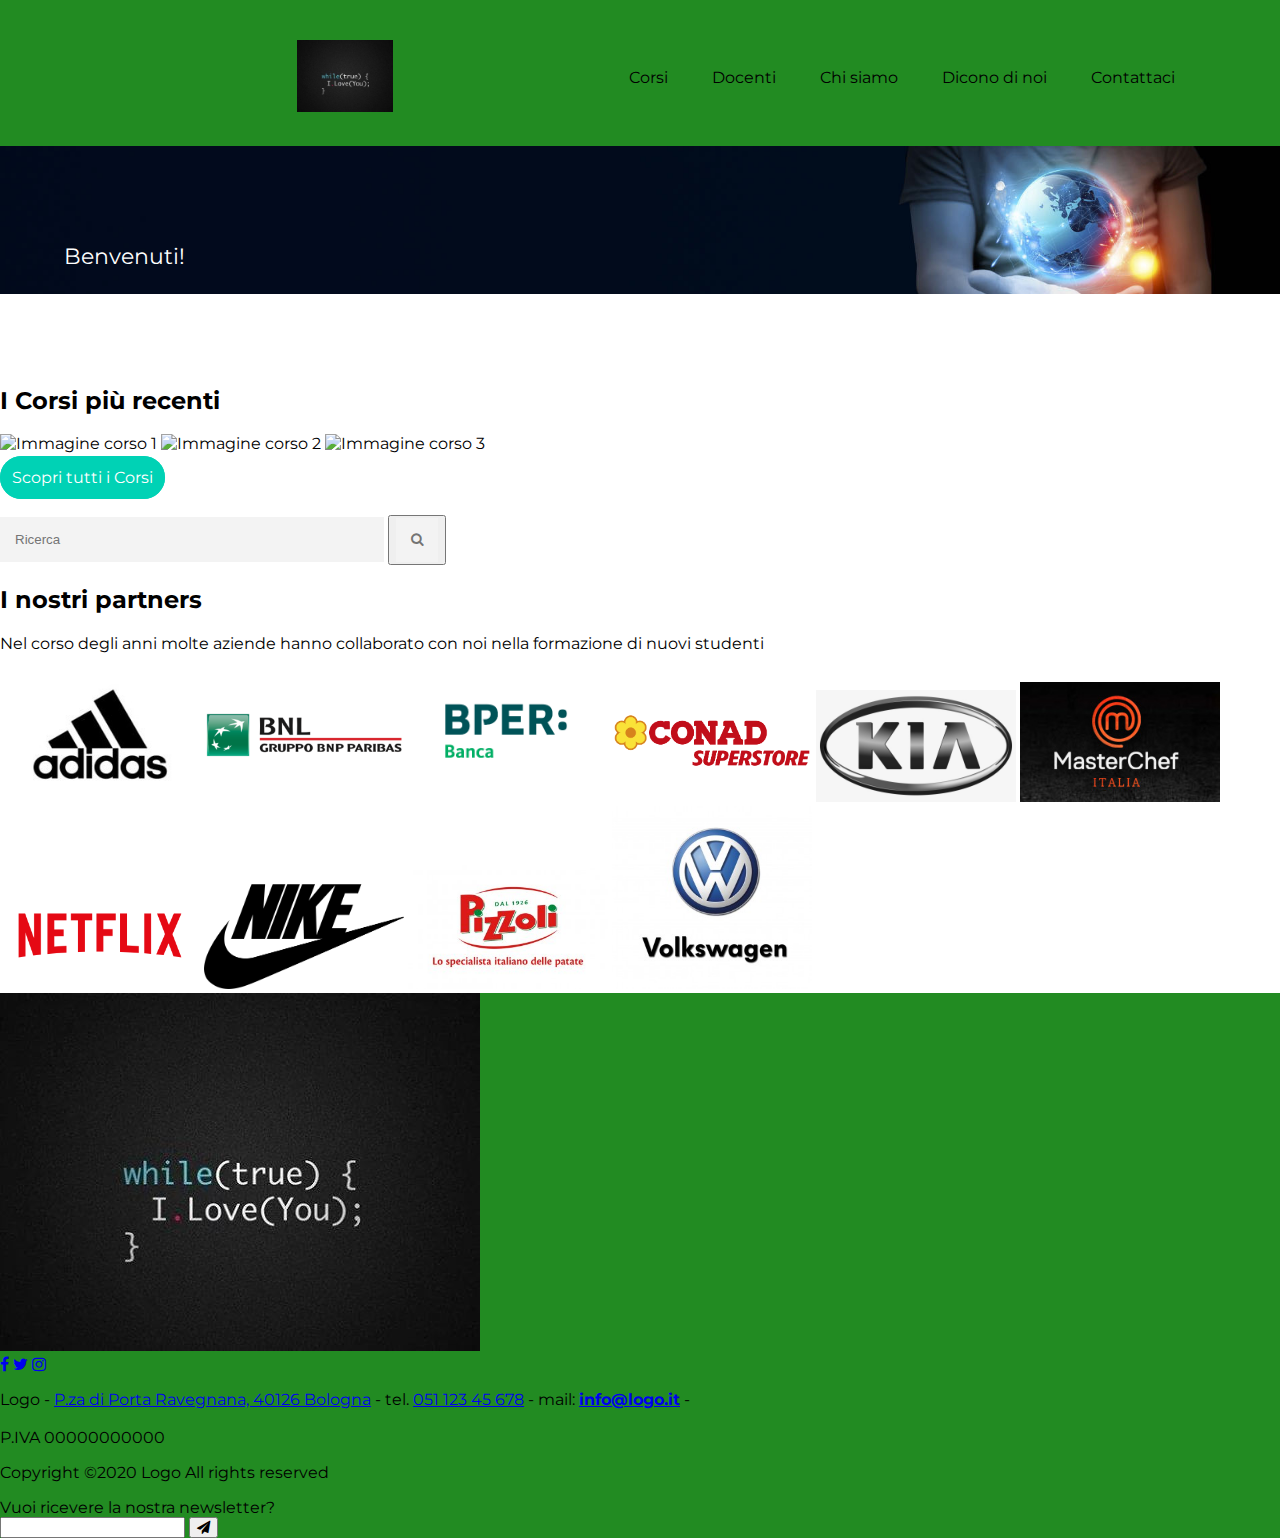
==== index.html @ 4f7651de "11/01" ====
<!DOCTYPE html>
<html lang="en">
    <head>
        <title>InformaticAMO</title>
        <meta charset="UTF-8">
        <meta name="keyword" content="News, Blog, Marketing, Tecnologia">
        <link rel="stylesheet" href="assets/css/main.css"/>
        <link rel="stylesheet" href="https://cdnjs.cloudflare.com/ajax/libs/font-awesome/4.7.0/css/font-awesome.min.css">
        <link href="https://fonts.googleapis.com/css2?family=Montserrat&display=swap" rel="stylesheet">
        <meta name="viewport" content="width=device-width, initial-scale=1.0">
    </head>
    <body>
        <!-- blocco menu -->
        <nav class="blocco_menu">             
            <ul class="menu_items">
                <li><a href="index.html"><img src="assets/img/logo.jpg" alt="Logo Sito"></a></li>
                <li><a href="corsi.html">Corsi</a></li>
                <li><a href="docenti.html">Docenti</a></li>
                <li><a href="chi_siamo.html">Chi siamo</a></li>
                <li><a href="dicono_di_noi.html">Dicono di noi</a></li>
                <li><a href="contattaci.html">Contattaci</a></li>
            </ul>
        </nav>
        <!-- blocco banner -->
        <div class="banner_home">
            <h1>Benvenuti!</h1>
        </div>
        <h2>I Corsi più recenti</h2>
        <div>
            <img src="assets/img/" alt="Immagine corso 1">
            <img src="assets/img/" alt="Immagine corso 2">
            <img src="assets/img/" alt="Immagine corso 3">  
        </div>        
        <!-- input ricerca -->
        <div class="blocco_ricerca">
            <span><a class="button" href="corsi.html">Scopri tutti i Corsi</a></span>
            <form action="/action-page.php" method="GET">
                <div class="input-container">
                    <input id="ricerca_news" type="search" name="ricerca" placeholder="Ricerca">
                    <button class="search_button" type="search"><i class="fa fa-search" aria-hidden="true"></i></button>
                </div>
            </form>
        </div>
        <!-- blocco partners -->
        <h2>I nostri partners</h2>
        <p>Nel corso degli anni molte aziende hanno collaborato con noi nella formazione di nuovi studenti</p>
        <div class="partners">
            <img src="assets/img/partners/adidas.jpg" alt="Logo Adidas">
            <img src="assets/img/partners/bnl.png" alt="Logo Bnl">
            <img src="assets/img/partners/bper.png" alt="Logo Bper">
            <img src="assets/img/partners/conad.png" alt="Logo Conad">
            <img src="assets/img/partners/kia.png" alt="Logo Kia">
            <img src="assets/img/partners/masterchef.jpg" alt="Logo Masterchef">
            <img src="assets/img/partners/netflix.png" alt="Logo Netflix">
            <img src="assets/img/partners/nike.png" alt="Logo Nik">
            <img src="assets/img/partners/pizzoli.jpg" alt="Logo Pizzoli">
            <img src="assets/img/partners/volkswagen.jpg" alt="Logo Volkswagen"> 
        </div>
        <!-- blocco footer -->
        <footer>
            <div id="blocco_footer">
                <img src="assets/img/logo.jpg" alt="Logo Sito">
                <div class="social-link">                
                    <a href="https://www.facebook.com/" target="_blank" title="Facebook"><i class="fa fa-facebook" aria-hidden="true"></i></a>
                    <a href="https://www.twitter.com/" target="_blank" title="Twitter"><i class="fa fa-twitter" aria-hidden="true"></i></a>
                    <a href="https://www.instagram.com/" target="_blank" title="Instagram"><i class="fa fa-instagram" aria-hidden="true"></i></a>
                </div>
                <div class="riferimenti">
                    <p>Logo - <a href="https://www.google.com/maps/place/Le+due+Torri:+Garisenda+e+degli+Asinelli/@44.4942094,11.3467312,15z/data=!4m5!3m4!1s0x0:0x28631a8b221623ea!8m2!3d44.4942094!4d11.3467312" target="_blank">P.za di Porta Ravegnana, 40126 Bologna</a> - tel. <a href="tel:+3905112345678">051 123 45 678</a> - mail: <a href="mailto:info@logo.it"><b>info@logo.it</b></a> -<br><br>P.IVA 00000000000</p>
                </div>
            </div>
            <p class="copyright">Copyright ©2020 Logo All rights reserved</p>
            <form action="/action_page.php">
                <label for="email">Vuoi ricevere la nostra newsletter?</label><br>
                <input class="box_form" type="email" name="email" required>
                <button class="plane_button" type="submit"><i class="fa fa-paper-plane" aria-hidden="true"></i></button>
            </form>              
        </footer>
    </body>
    <script src="https://ajax.googleapis.com/ajax/libs/jquery/3.5.1/jquery.min.js"></script>
    <script src="assets/js/main.js"></script>
</html>
---- assets/css/main.css ----
* {
    box-sizing: border-box;
}

body {
    margin:0px;
    font-family: 'Montserrat', sans-serif;
}

/* blocco menu comune a tutti */
.blocco_menu {
    background-color: forestgreen;
    text-align: center;
    position: sticky;
    top: 0px;
    z-index: 1;
}

nav .menu_items, .menu_items li {
    list-style: none;
    padding:20px;
    padding-bottom: 15px;
    margin: 0;
    display:inline-block;
    vertical-align: middle;
}

.menu_items li a {
    text-decoration: none;
    color: black; 
    display:inline-block;
}

.menu_items a:hover {
    color: #00d2b5;
}

.menu_items img {
    width: 20%;
}

/* blocco footer comune a tutti */
footer {
    background-color: forestgreen;
    text-align: left;
}




/* scheda home */
/* blocco banner home */
.banner_home h1 {
    margin: 0px;
    background-image: url('../img/banner/home.jpg');
    background-repeat: no-repeat;
    background-size: 100%;
    color: #FFFFFF;
    font-size: 140%;
    font-weight: normal;
    line-height: 220px;
    padding-left: 5%;
}

.button {
    text-decoration: none;
    border: 2px solid #00d2b5;
    border-radius: 22px;
    background-color: #00d2b5;
    color: white;
    padding: 10px;
    position: relative;
    bottom: -15px;
}

.button:hover {
    border: 2px solid #00d2b5;
    border-radius: 22px;
    background-color: white;
    color: #00d2b5;
}

.blocco_ricerca .fa {
    color: #747474;
    padding: 15px;
    background-color: #f3f3f3;
}

#ricerca_news {
    padding: 15px;
    border: none;
    background-color: #f3f3f3;
    width: 30%;
    margin-top: 45px;
}

#ricerca_news:focus {
    outline: none;
}

#submit_news {
    display: none;
}

.partners img {
    width: 200px;
    background-color: white;
}

/* scheda corsi */
/* blocco banner corsi */
.banner_corsi h1 {
    margin: 0px;
    background-image: url('../img/banner/corsi.jpg');
    background-repeat: no-repeat;
    background-size: 100%;
    color: #FFFFFF;
    background-color: darkblue;
    font-size: 140%;
    font-weight: normal;
    line-height: 220px;
    padding-left: 5%;
}

/* scheda docenti */
/* blocco banner docenti */
.banner_docenti h1 {
    margin: 0px;
    background-image: url('../img/banner/docenti.jpg');
    background-repeat: no-repeat;
    background-size: 100%;
    color: #FFFFFF;
    background-color: darkblue;
    font-size: 140%;
    font-weight: normal;
    line-height: 220px;
    padding-left: 5%;
}

.img_docente {
    width: 200px;
    height: 200px;
}

.nome_docente {
    display: none;
}

.profilo_docente {
    width: 200px;
    height: 200px;
}

.curriculum_docente {
    position: absolute;
    top: 0;
    left: 0;
    z-index: 2;
    display: none;
}



/* scheda chi siamo */
/* blocco banner chi siamo */
.banner_chi_siamo h1 {
    margin: 0px;
    background-image: url('../img/banner/chi_siamo.jpg');
    background-repeat: no-repeat;
    background-size: 100%;
    color: #FFFFFF;
    background-color: darkblue;
    font-size: 140%;
    font-weight: normal;
    line-height: 220px;
    padding-left: 5%;
}

/* scheda dicono di noi */
/* blocco banner dicono di noi */
.banner_dicono h1 {
    margin: 0px;
    background-image: url('../img/banner/dicono.jpg');
    background-repeat: no-repeat;
    background-size: 100%;
    color: #FFFFFF;
    background-color: darkblue;
    font-size: 140%;
    font-weight: normal;
    line-height: 220px;
    padding-left: 5%;
}

/* scheda contattaci */
/* blocco banner contattaci */
.banner_contattaci h1 {
    margin: 0px;
    background-image: url('../img/banner/contattaci.jpg');
    background-repeat: no-repeat;
    background-size: 100%;
    color: #FFFFFF;
    background-color: darkblue;
    font-size: 140%;
    font-weight: normal;
    line-height: 220px;
    padding-left: 5%;

}
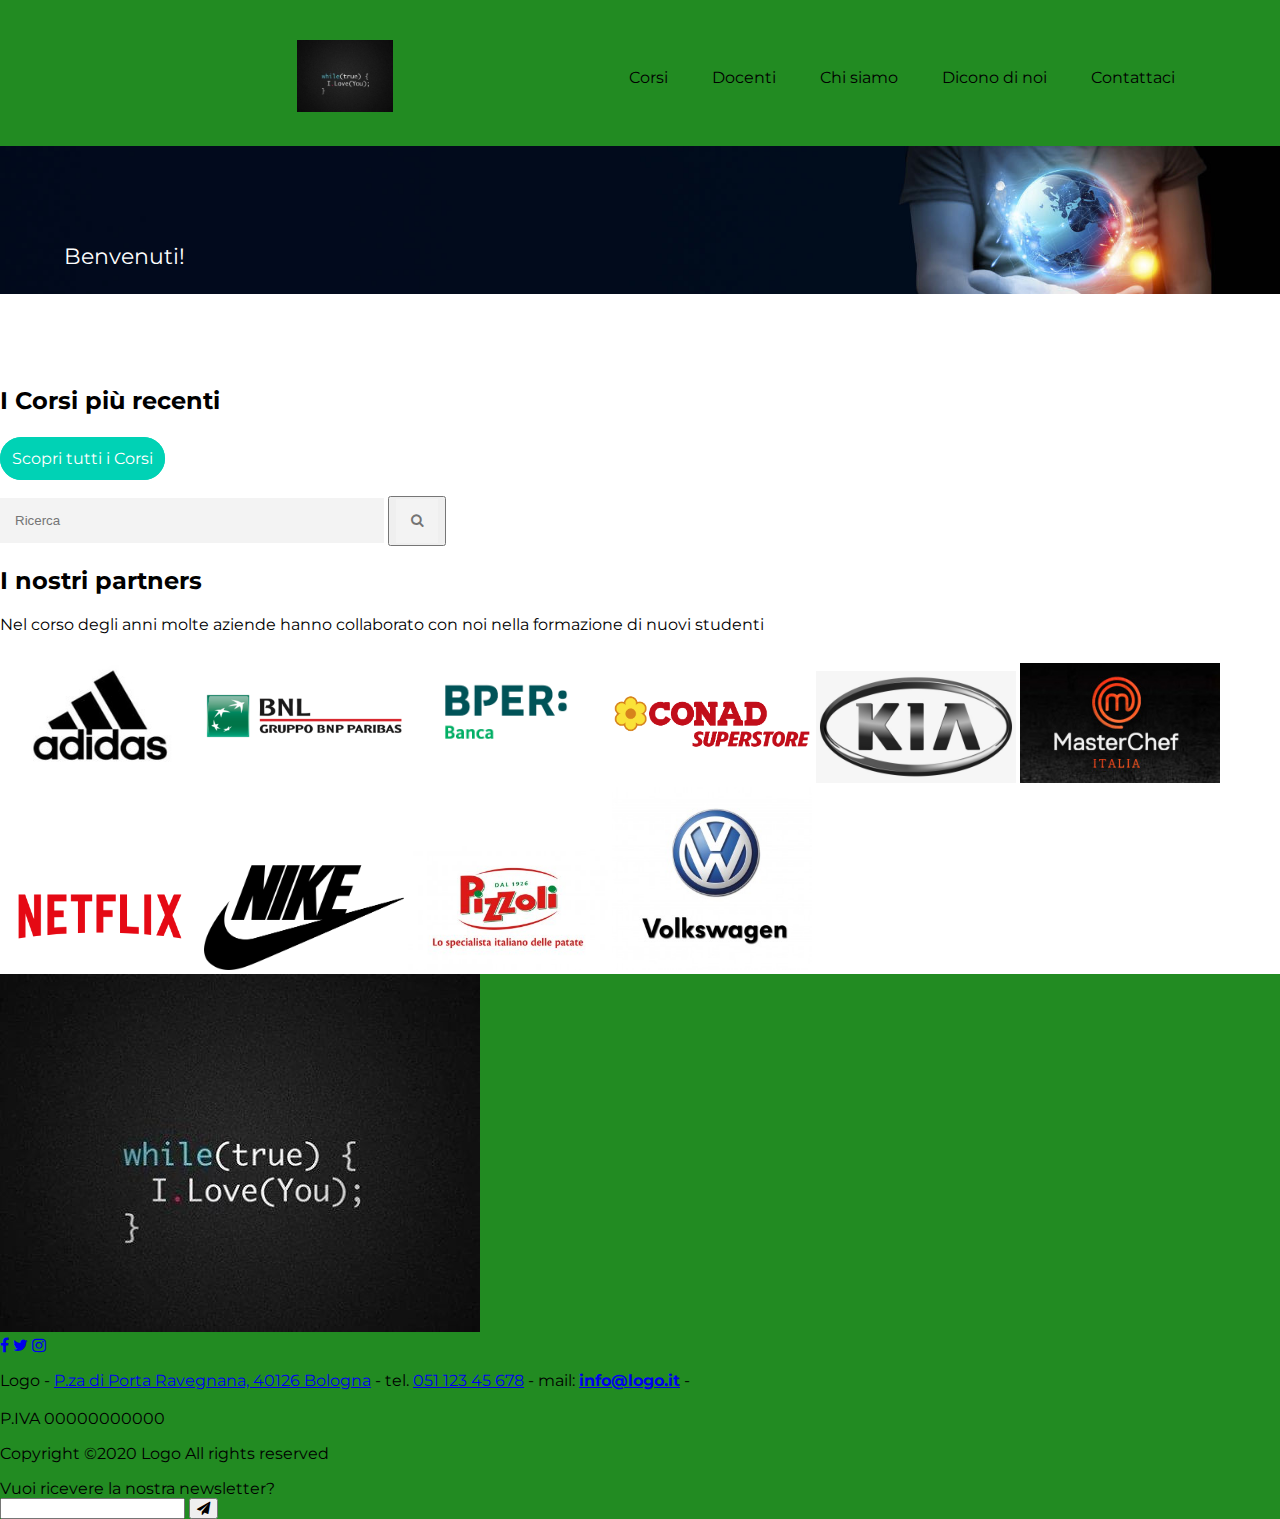
==== commit 2b9ce5fa: "24/01" ====
--- a/index.html
+++ b/index.html
@@ -26,18 +26,15 @@
             <h1>Benvenuti!</h1>
         </div>
         <h2>I Corsi più recenti</h2>
-        <div>
-            <img src="assets/img/" alt="Immagine corso 1">
-            <img src="assets/img/" alt="Immagine corso 2">
-            <img src="assets/img/" alt="Immagine corso 3">  
+        <div id="lista_random">
         </div>        
         <!-- input ricerca -->
         <div class="blocco_ricerca">
             <span><a class="button" href="corsi.html">Scopri tutti i Corsi</a></span>
-            <form action="/action-page.php" method="GET">
+            <form action="corsi.html" method="GET">
                 <div class="input-container">
-                    <input id="ricerca_news" type="search" name="ricerca" placeholder="Ricerca">
-                    <button class="search_button" type="search"><i class="fa fa-search" aria-hidden="true"></i></button>
+                    <input id="ricerca_corsi" type="search" name="ricerca" placeholder="Ricerca" required>
+                    <button class="search_button" type="submit"><i class="fa fa-search" aria-hidden="true"></i></button>
                 </div>
             </form>
         </div>
--- a/assets/css/main.css
+++ b/assets/css/main.css
@@ -86,7 +86,7 @@
     background-color: #f3f3f3;
 }
 
-#ricerca_news {
+#ricerca_corsi {
     padding: 15px;
     border: none;
     background-color: #f3f3f3;
@@ -94,7 +94,7 @@
     margin-top: 45px;
 }
 
-#ricerca_news:focus {
+#ricerca_corsi:focus {
     outline: none;
 }
 
@@ -120,6 +120,15 @@
     font-weight: normal;
     line-height: 220px;
     padding-left: 5%;
+}
+
+.info_corso {
+    position: absolute;
+    top: 0;
+    left: 0;
+    z-index: 2;
+    display: none;
+    background-color: chocolate;
 }
 
 /* scheda docenti */
@@ -157,6 +166,7 @@
     left: 0;
     z-index: 2;
     display: none;
+    background-color: chocolate;
 }
 
 
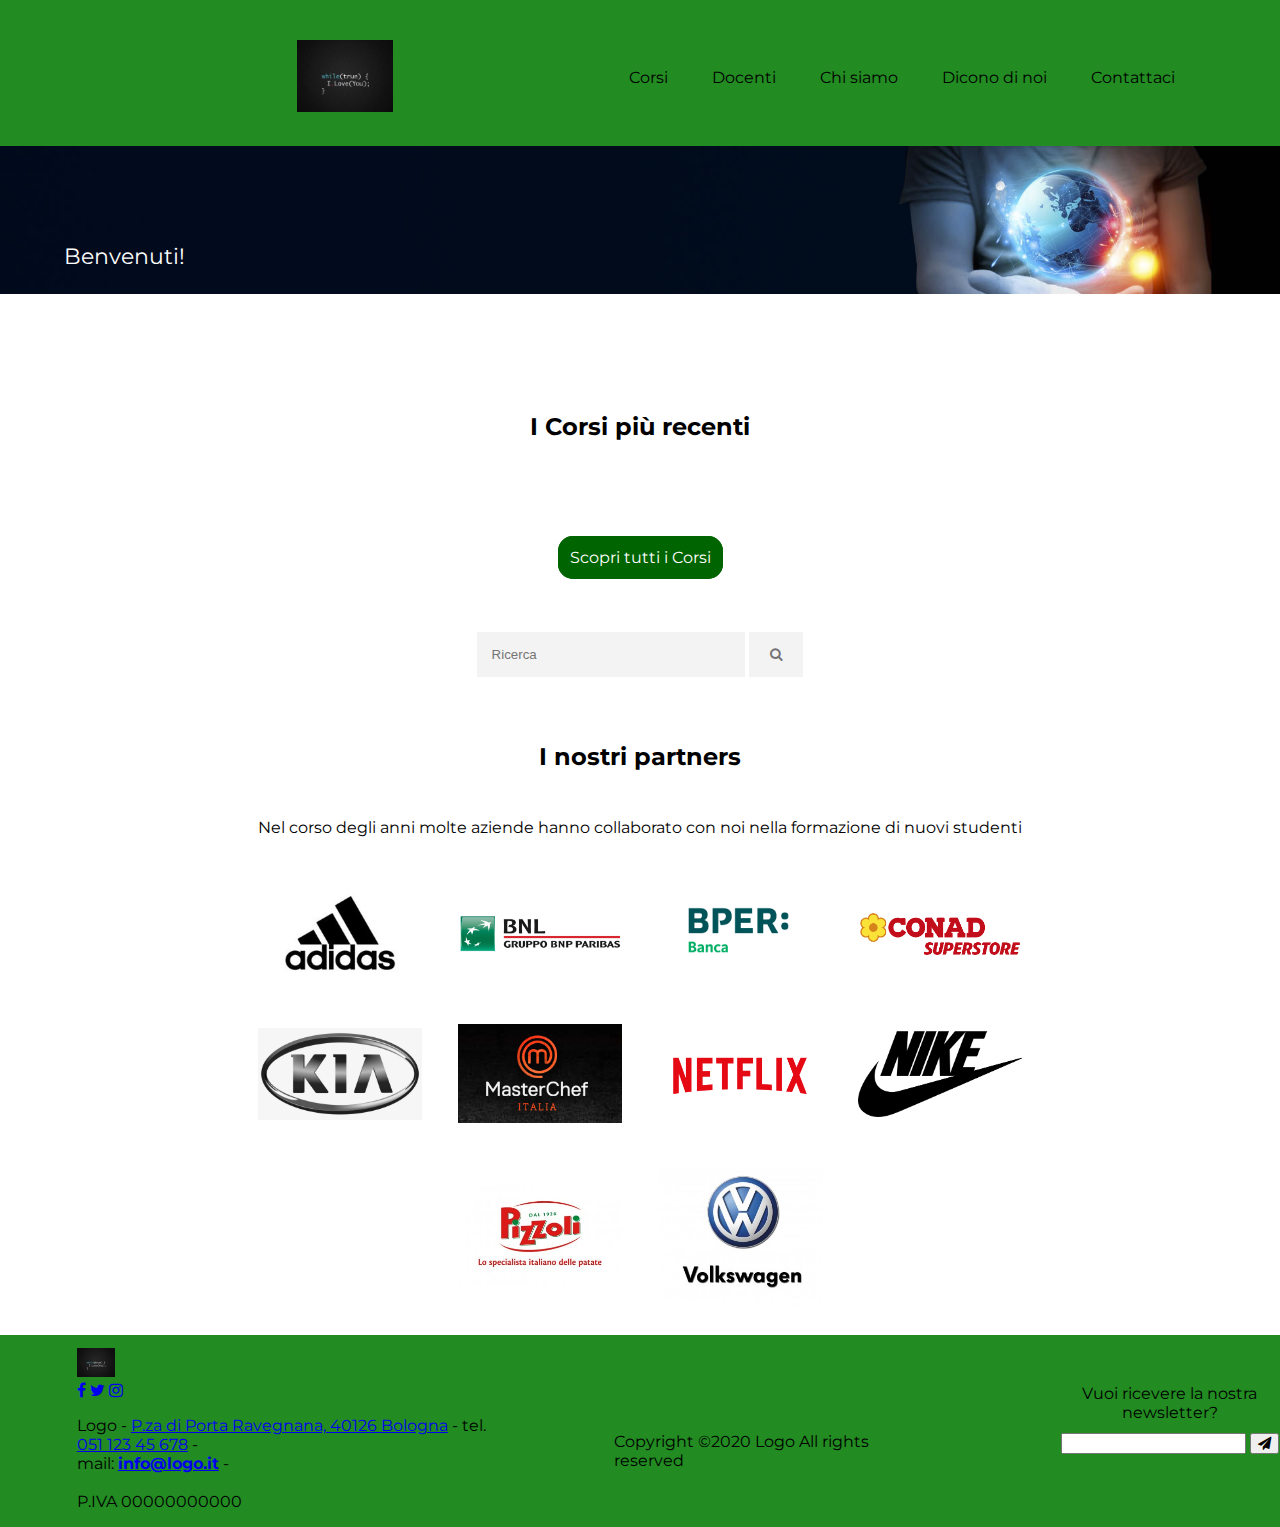
==== commit c59f50bf: "27/01" ====
--- a/index.html
+++ b/index.html
@@ -25,33 +25,35 @@
         <div class="banner_home">
             <h1>Benvenuti!</h1>
         </div>
-        <h2>I Corsi più recenti</h2>
-        <div id="lista_random">
-        </div>        
-        <!-- input ricerca -->
-        <div class="blocco_ricerca">
-            <span><a class="button" href="corsi.html">Scopri tutti i Corsi</a></span>
-            <form action="corsi.html" method="GET">
-                <div class="input-container">
-                    <input id="ricerca_corsi" type="search" name="ricerca" placeholder="Ricerca" required>
-                    <button class="search_button" type="submit"><i class="fa fa-search" aria-hidden="true"></i></button>
-                </div>
-            </form>
-        </div>
-        <!-- blocco partners -->
-        <h2>I nostri partners</h2>
-        <p>Nel corso degli anni molte aziende hanno collaborato con noi nella formazione di nuovi studenti</p>
-        <div class="partners">
-            <img src="assets/img/partners/adidas.jpg" alt="Logo Adidas">
-            <img src="assets/img/partners/bnl.png" alt="Logo Bnl">
-            <img src="assets/img/partners/bper.png" alt="Logo Bper">
-            <img src="assets/img/partners/conad.png" alt="Logo Conad">
-            <img src="assets/img/partners/kia.png" alt="Logo Kia">
-            <img src="assets/img/partners/masterchef.jpg" alt="Logo Masterchef">
-            <img src="assets/img/partners/netflix.png" alt="Logo Netflix">
-            <img src="assets/img/partners/nike.png" alt="Logo Nik">
-            <img src="assets/img/partners/pizzoli.jpg" alt="Logo Pizzoli">
-            <img src="assets/img/partners/volkswagen.jpg" alt="Logo Volkswagen"> 
+        <div class="corpo">
+            <h2>I Corsi più recenti</h2>        
+            <div id="lista_random">
+            </div>        
+            <!-- input ricerca -->
+            <div class="blocco_ricerca">
+                <span><a class="button" href="corsi.html">Scopri tutti i Corsi</a></span>
+                <form action="corsi.html" method="GET">
+                    <div class="input-container">
+                        <input id="ricerca_corsi" type="search" name="ricerca" placeholder="Ricerca" required>
+                        <button class="search_button" type="submit"><i class="fa fa-search" aria-hidden="true"></i></button>
+                    </div>
+                </form>
+            </div>
+            <!-- blocco partners -->
+            <h2>I nostri partners</h2>
+            <p class="aziende">Nel corso degli anni molte aziende hanno collaborato con noi nella formazione di nuovi studenti</p>
+            <div class="partners">
+                <img src="assets/img/partners/adidas.jpg" alt="Logo Adidas">
+                <img src="assets/img/partners/bnl.png" alt="Logo Bnl">
+                <img src="assets/img/partners/bper.png" alt="Logo Bper">
+                <img src="assets/img/partners/conad.png" alt="Logo Conad">
+                <img src="assets/img/partners/kia.png" alt="Logo Kia">
+                <img src="assets/img/partners/masterchef.jpg" alt="Logo Masterchef">
+                <img src="assets/img/partners/netflix.png" alt="Logo Netflix">
+                <img src="assets/img/partners/nike.png" alt="Logo Nike">
+                <img src="assets/img/partners/pizzoli.jpg" alt="Logo Pizzoli">
+                <img src="assets/img/partners/volkswagen.jpg" alt="Logo Volkswagen"> 
+            </div>
         </div>
         <!-- blocco footer -->
         <footer>
@@ -63,7 +65,7 @@
                     <a href="https://www.instagram.com/" target="_blank" title="Instagram"><i class="fa fa-instagram" aria-hidden="true"></i></a>
                 </div>
                 <div class="riferimenti">
-                    <p>Logo - <a href="https://www.google.com/maps/place/Le+due+Torri:+Garisenda+e+degli+Asinelli/@44.4942094,11.3467312,15z/data=!4m5!3m4!1s0x0:0x28631a8b221623ea!8m2!3d44.4942094!4d11.3467312" target="_blank">P.za di Porta Ravegnana, 40126 Bologna</a> - tel. <a href="tel:+3905112345678">051 123 45 678</a> - mail: <a href="mailto:info@logo.it"><b>info@logo.it</b></a> -<br><br>P.IVA 00000000000</p>
+                    <p>Logo - <a href="https://www.google.com/maps/place/Le+due+Torri:+Garisenda+e+degli+Asinelli/@44.4942094,11.3467312,15z/data=!4m5!3m4!1s0x0:0x28631a8b221623ea!8m2!3d44.4942094!4d11.3467312" target="_blank">P.za di Porta Ravegnana, 40126 Bologna</a> - tel. <a href="tel:+3905112345678">051 123 45 678</a> - <br>mail: <a href="mailto:info@logo.it"><b>info@logo.it</b></a> -<br><br>P.IVA 00000000000</p>
                 </div>
             </div>
             <p class="copyright">Copyright ©2020 Logo All rights reserved</p>
--- a/assets/css/main.css
+++ b/assets/css/main.css
@@ -6,6 +6,21 @@
     margin:0px;
     font-family: 'Montserrat', sans-serif;
 }
+
+.corpo {
+    padding-left: 15% ;
+    padding-right: 15%;
+}
+
+.corpo h2 {
+    text-align: center;
+    padding: 3%;
+}
+
+
+
+
+
 
 /* blocco menu comune a tutti */
 .blocco_menu {
@@ -42,9 +57,30 @@
 /* blocco footer comune a tutti */
 footer {
     background-color: forestgreen;
-    text-align: left;
-}
-
+    padding-left: 6%;
+    padding-top: 1%;
+    display: flex;
+}
+
+#blocco_footer img {
+    width: 9%;
+    
+}
+
+.copyright {
+    margin-top: 7%;
+    padding-left: 9%;
+}
+
+footer form {
+    text-align: center;
+    padding-top: 3%;
+    padding-left: 15%;
+}
+
+.box_form {    
+    margin-top: 5%;
+}
 
 
 
@@ -62,11 +98,33 @@
     padding-left: 5%;
 }
 
+/* blocco corsi random */
+#lista_random {
+    display: flex;
+    padding-left: 18%;
+}
+
+.anteprima_random {
+    padding-inline-start: 4%;
+    padding-inline-end: 4%;
+    text-align: center;
+}
+
+.anteprima_random p {
+    text-align: center;
+}
+/* blocco ricerca corsi */
+.blocco_ricerca {
+    text-align: center;
+    padding-top: 5%;
+    padding-bottom: 2%;
+}
+
 .button {
     text-decoration: none;
-    border: 2px solid #00d2b5;
-    border-radius: 22px;
-    background-color: #00d2b5;
+    border: 2px solid darkgreen;
+    border-radius: 15px;
+    background-color: darkgreen;
     color: white;
     padding: 10px;
     position: relative;
@@ -74,10 +132,10 @@
 }
 
 .button:hover {
-    border: 2px solid #00d2b5;
-    border-radius: 22px;
+    border: 2px solid darkgreen;
+    border-radius: 15px;
     background-color: white;
-    color: #00d2b5;
+    color: darkgreen;
 }
 
 .blocco_ricerca .fa {
@@ -91,7 +149,7 @@
     border: none;
     background-color: #f3f3f3;
     width: 30%;
-    margin-top: 45px;
+    margin-top: 80px;
 }
 
 #ricerca_corsi:focus {
@@ -100,11 +158,30 @@
 
 #submit_news {
     display: none;
+}
+
+.search_button {
+    border: none;
+    background-color: #f3f3f3;
+}
+
+/* blocco aziende partner */
+.aziende {
+    text-align: center;
+}
+
+.partners {
+    display: flex;
+    padding: 1%;
+    flex-wrap: wrap;
+    align-items: center;
+    justify-content: center;
 }
 
 .partners img {
     width: 200px;
     background-color: white;
+    padding: 2%;
 }
 
 /* scheda corsi */
@@ -122,13 +199,56 @@
     padding-left: 5%;
 }
 
+.corpo_corsi {
+    padding-left: 30% ;
+    padding-right: 30%;
+}
+
+/* blocco anteprima corso */
+#lista_corsi {
+    margin-top: 3%;
+    margin-bottom: 3%;
+}
+
+.anteprima_corso {
+    display: flex;
+    padding: 10px;
+    border: 2px solid darkgreen;
+    flex-wrap: wrap;
+    align-items: center;
+    justify-content: center;
+    margin-top: 3%;
+}
+
+.specifiche_corso li {
+    list-style: none;
+    padding-top: 15%;
+}
+
+
+
+
+/* blocco scheda corso */
 .info_corso {
-    position: absolute;
+    position: fixed;
     top: 0;
-    left: 0;
+    left: 20%;
+    right: 20%;
     z-index: 2;
     display: none;
-    background-color: chocolate;
+    padding: 15px;
+    background-color: #cae8ca;
+    border: 2px solid #4CAF50;
+    font-size: 15px;
+}
+
+.x_button { /* valido sia per la scheda corsi che per la scheda docenti */
+    position: absolute;
+    right: 15px;
+    border: none;
+    background-color: #cae8ca;
+    font-size: 30px;
+    color: #4CAF50;
 }
 
 /* scheda docenti */
@@ -146,27 +266,58 @@
     padding-left: 5%;
 }
 
+#lista_docenti {
+    display:flex;
+    padding:10px;
+    flex-wrap: wrap;
+    flex-direction: row;
+    align-items: center;
+    justify-content: center;
+    margin-bottom: 8%;
+    margin-top: 5%;
+}
+
 .img_docente {
     width: 200px;
-    height: 200px;
+    height: 200px;   
 }
 
 .nome_docente {
     display: none;
+    width: 200px;
+    height: 93px;
+    text-align: center;
+    padding-top: 23%;
+    background-color: #4CAF50;
+    color: #cae8ca;
 }
 
 .profilo_docente {
     width: 200px;
     height: 200px;
+    display:flex;
+    padding:10px;
+    flex-wrap: wrap;
+    flex-direction: row;
+    align-items: center;
+    justify-content: center;    
 }
 
 .curriculum_docente {
-    position: absolute;
+    position: fixed;
     top: 0;
-    left: 0;
+    left: 20%;
+    right: 20%;
     z-index: 2;
     display: none;
-    background-color: chocolate;
+    padding: 15px;
+    background-color: #cae8ca;
+    border: 2px solid #4CAF50;
+    font-size: 15px;
+}
+
+#curriculum_img {
+    width: 400px;
 }
 
 
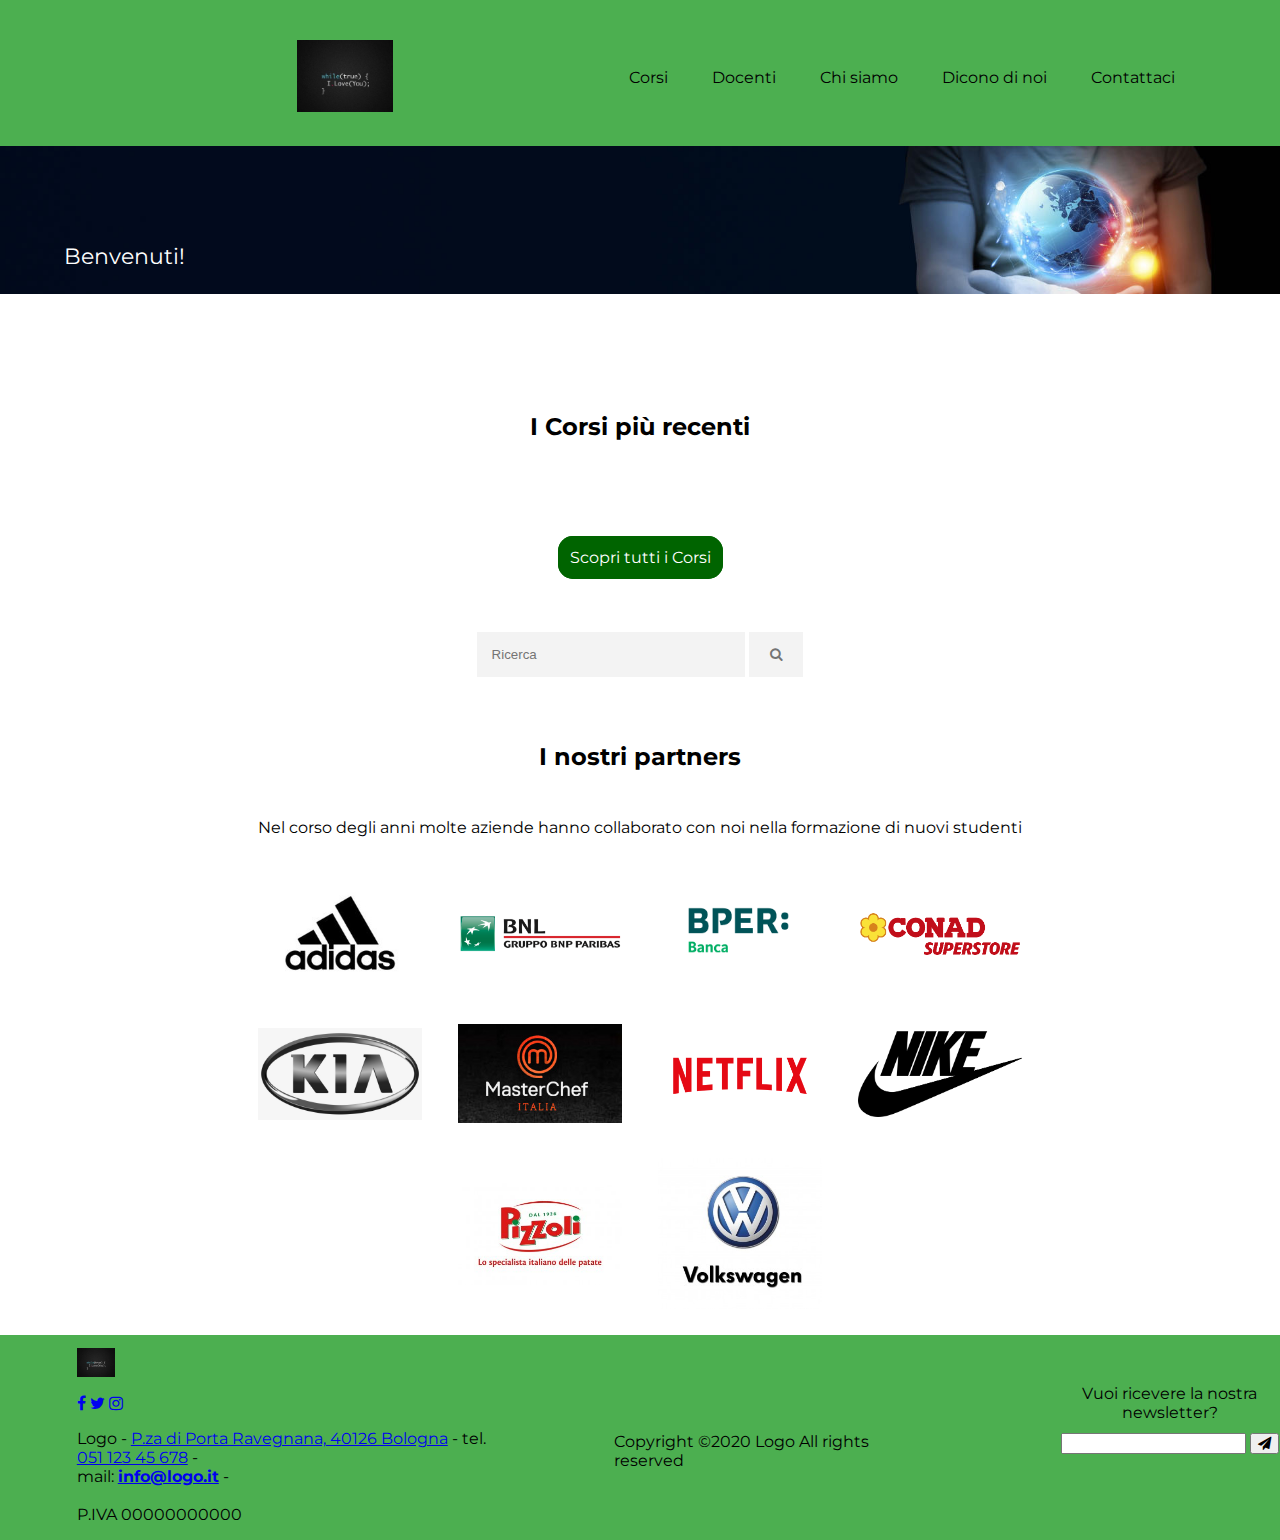
==== commit 20e92beb: "30/01" ====
--- a/index.html
+++ b/index.html
@@ -1,13 +1,13 @@
 <!DOCTYPE html>
 <html lang="en">
     <head>
-        <title>InformaticAMO</title>
+        <title>Logo</title>
         <meta charset="UTF-8">
         <meta name="keyword" content="News, Blog, Marketing, Tecnologia">
         <link rel="stylesheet" href="assets/css/main.css"/>
         <link rel="stylesheet" href="https://cdnjs.cloudflare.com/ajax/libs/font-awesome/4.7.0/css/font-awesome.min.css">
         <link href="https://fonts.googleapis.com/css2?family=Montserrat&display=swap" rel="stylesheet">
-        <meta name="viewport" content="width=device-width, initial-scale=1.0">
+        <meta name="viewport" content="width=device-width, initial-scale=1.0">        
     </head>
     <body>
         <!-- blocco menu -->
@@ -28,7 +28,22 @@
         <div class="corpo">
             <h2>I Corsi più recenti</h2>        
             <div id="lista_random">
-            </div>        
+            </div>
+            <div id="info_corso" class="info_corso">
+                <button class="x_button" onclick="nascondiInfoRandom()">X</button>
+                <h1 id="corso_titolo"></h1>
+                <p><b>Livello</b><br><span id="corso_livello"></span></p>
+                <p><b>Obiettivi</b><br><span id="corso_obiettivi"></span></p>
+                <p><b>Durata</b><br><span id="corso_durata"></span></p>
+                <p><b>Data di inizio</b><br><span id="corso_inizio"></span></p>
+                <p><b>Modalità di svolgimento</b><br><span id="corso_modalità"></span></p>
+                <p><b>Calendario / Orario</b><br><span id="corso_calendario"></span></p>
+                <p><b>Destinatari</b><br><span id="corso_destinatari"></span></p>
+                <p><b>Programma</b><br><span id="corso_programma"></span></p>
+                <p><b>Docenti</b><br><span id="corso_docenti"></span></p>
+                <p><b>Tipo di attestato</b><br><span id="corso_attestato"></span></p>
+                <p><b>Quota di partecipazione</b><br><span id="corso_quota"></span></p>                
+            </div>       
             <!-- input ricerca -->
             <div class="blocco_ricerca">
                 <span><a class="button" href="corsi.html">Scopri tutti i Corsi</a></span>
@@ -69,9 +84,9 @@
                 </div>
             </div>
             <p class="copyright">Copyright ©2020 Logo All rights reserved</p>
-            <form action="/action_page.php">
+            <form id="newsletter" action="/action_page.php">
                 <label for="email">Vuoi ricevere la nostra newsletter?</label><br>
-                <input class="box_form" type="email" name="email" required>
+                <input class="box_form mail" type="email" name="email" required>
                 <button class="plane_button" type="submit"><i class="fa fa-paper-plane" aria-hidden="true"></i></button>
             </form>              
         </footer>
--- a/assets/css/main.css
+++ b/assets/css/main.css
@@ -1,3 +1,5 @@
+/* @media only screen and (min-width: 1180px) {}  lo step successivo sarà rendere il sito responsive */
+
 * {
     box-sizing: border-box;
 }
@@ -17,14 +19,9 @@
     padding: 3%;
 }
 
-
-
-
-
-
 /* blocco menu comune a tutti */
 .blocco_menu {
-    background-color: forestgreen;
+    background-color: #4CAF50;
     text-align: center;
     position: sticky;
     top: 0px;
@@ -47,7 +44,7 @@
 }
 
 .menu_items a:hover {
-    color: #00d2b5;
+    color: #cae8ca;
 }
 
 .menu_items img {
@@ -56,7 +53,7 @@
 
 /* blocco footer comune a tutti */
 footer {
-    background-color: forestgreen;
+    background-color: #4CAF50;
     padding-left: 6%;
     padding-top: 1%;
     display: flex;
@@ -78,7 +75,7 @@
     padding-left: 15%;
 }
 
-.box_form {    
+.mail {    
     margin-top: 5%;
 }
 
@@ -108,6 +105,11 @@
     padding-inline-start: 4%;
     padding-inline-end: 4%;
     text-align: center;
+}
+
+.anteprima_random:hover {
+    transition: 0.3s;
+    box-shadow: 0 4px 8px 0 rgb(0 0 0 / 20%), 0 6px 20px 0 rgb(0 0 0 / 19%);
 }
 
 .anteprima_random p {
@@ -184,6 +186,8 @@
     padding: 2%;
 }
 
+
+
 /* scheda corsi */
 /* blocco banner corsi */
 .banner_corsi h1 {
@@ -192,19 +196,19 @@
     background-repeat: no-repeat;
     background-size: 100%;
     color: #FFFFFF;
-    background-color: darkblue;
-    font-size: 140%;
-    font-weight: normal;
-    line-height: 220px;
-    padding-left: 5%;
-}
-
+    font-size: 140%;
+    font-weight: normal;
+    line-height: 220px;
+    padding-left: 5%;
+}
+
+
+/* blocco anteprima corso */
 .corpo_corsi {
     padding-left: 30% ;
     padding-right: 30%;
 }
 
-/* blocco anteprima corso */
 #lista_corsi {
     margin-top: 3%;
     margin-bottom: 3%;
@@ -214,24 +218,48 @@
     display: flex;
     padding: 10px;
     border: 2px solid darkgreen;
-    flex-wrap: wrap;
     align-items: center;
     justify-content: center;
     margin-top: 3%;
 }
 
+.anteprima_corso:hover {
+    transition: 0.3s;
+    box-shadow: 0 4px 8px 0 rgb(0 0 0 / 20%), 0 6px 20px 0 rgb(0 0 0 / 19%);
+    background-color: #cae8ca;
+}
+
+.img_corso {
+    padding-left: 2%;
+}
+
+.contenuti_corso {
+    padding-left: 4%;
+    padding-right: 4%;
+    width: 200%;
+}
+
+ul.specifiche_corso {
+    padding-left: 4%;
+    padding-right: 1%;
+    width: 100%;
+}
+
 .specifiche_corso li {
     list-style: none;
     padding-top: 15%;
 }
 
-
-
+/* blocco scheda corso assente */
+.vuoto {
+    text-align: center;
+    margin: 15%;
+}
 
 /* blocco scheda corso */
 .info_corso {
     position: fixed;
-    top: 0;
+    top: 10%;
     left: 20%;
     right: 20%;
     z-index: 2;
@@ -240,6 +268,8 @@
     background-color: #cae8ca;
     border: 2px solid #4CAF50;
     font-size: 15px;
+    overflow-y: scroll;
+    height: 80%;
 }
 
 .x_button { /* valido sia per la scheda corsi che per la scheda docenti */
@@ -251,6 +281,8 @@
     color: #4CAF50;
 }
 
+
+
 /* scheda docenti */
 /* blocco banner docenti */
 .banner_docenti h1 {
@@ -259,7 +291,6 @@
     background-repeat: no-repeat;
     background-size: 100%;
     color: #FFFFFF;
-    background-color: darkblue;
     font-size: 140%;
     font-weight: normal;
     line-height: 220px;
@@ -277,6 +308,8 @@
     margin-top: 5%;
 }
 
+
+
 .img_docente {
     width: 200px;
     height: 200px;   
@@ -300,12 +333,14 @@
     flex-wrap: wrap;
     flex-direction: row;
     align-items: center;
-    justify-content: center;    
+    justify-content: center; 
+    margin-right: 70px; 
+    margin-bottom: 40px; 
 }
 
 .curriculum_docente {
     position: fixed;
-    top: 0;
+    top: 10%;
     left: 20%;
     right: 20%;
     z-index: 2;
@@ -314,6 +349,8 @@
     background-color: #cae8ca;
     border: 2px solid #4CAF50;
     font-size: 15px;
+    overflow-y: scroll;
+    height: 80%;
 }
 
 #curriculum_img {
@@ -323,19 +360,23 @@
 
 
 /* scheda chi siamo */
-/* blocco banner chi siamo */
+/* blocco banner chi siamo, tutto il resto è su chi_siamo.css */
 .banner_chi_siamo h1 {
     margin: 0px;
     background-image: url('../img/banner/chi_siamo.jpg');
     background-repeat: no-repeat;
     background-size: 100%;
     color: #FFFFFF;
-    background-color: darkblue;
-    font-size: 140%;
-    font-weight: normal;
-    line-height: 220px;
-    padding-left: 5%;
-}
+    font-size: 140%;
+    font-weight: normal;
+    line-height: 220px;
+    padding-left: 5%;
+}
+
+.gallery {
+    margin-bottom: 3%;
+}
+
 
 /* scheda dicono di noi */
 /* blocco banner dicono di noi */
@@ -345,12 +386,20 @@
     background-repeat: no-repeat;
     background-size: 100%;
     color: #FFFFFF;
-    background-color: darkblue;
-    font-size: 140%;
-    font-weight: normal;
-    line-height: 220px;
-    padding-left: 5%;
-}
+    font-size: 140%;
+    font-weight: normal;
+    line-height: 220px;
+    padding-left: 5%;
+}
+
+#elenco_recensioni {
+    margin-bottom: 4%;
+}
+
+.commento {
+    margin-top: 4%;
+}
+
 
 /* scheda contattaci */
 /* blocco banner contattaci */
@@ -360,11 +409,50 @@
     background-repeat: no-repeat;
     background-size: 100%;
     color: #FFFFFF;
-    background-color: darkblue;
-    font-size: 140%;
-    font-weight: normal;
-    line-height: 220px;
-    padding-left: 5%;
-
-}
-
+    font-size: 140%;
+    font-weight: normal;
+    line-height: 220px;
+    padding-left: 5%;
+}
+
+/* blocco contatti */
+.contattaci {
+    display: flex;
+    padding: 60px;
+    flex-wrap: wrap;
+    align-items: center;
+    justify-content: center;
+}
+
+.contact_us .contact {
+    padding-top: 3%;
+}
+
+textarea {
+    margin-top: 3%;
+}
+
+input#privacy {
+    margin-top: 3%;
+    margin-bottom: 1%;
+}
+
+input.send_button {
+    margin-top: 5%;
+}
+
+iframe {
+    margin-left: 4%;
+}
+
+.social-link {
+    margin-top: 3%;
+    width: 82%;
+}
+
+.icone {
+    margin-left: 3%;
+}
+
+
+
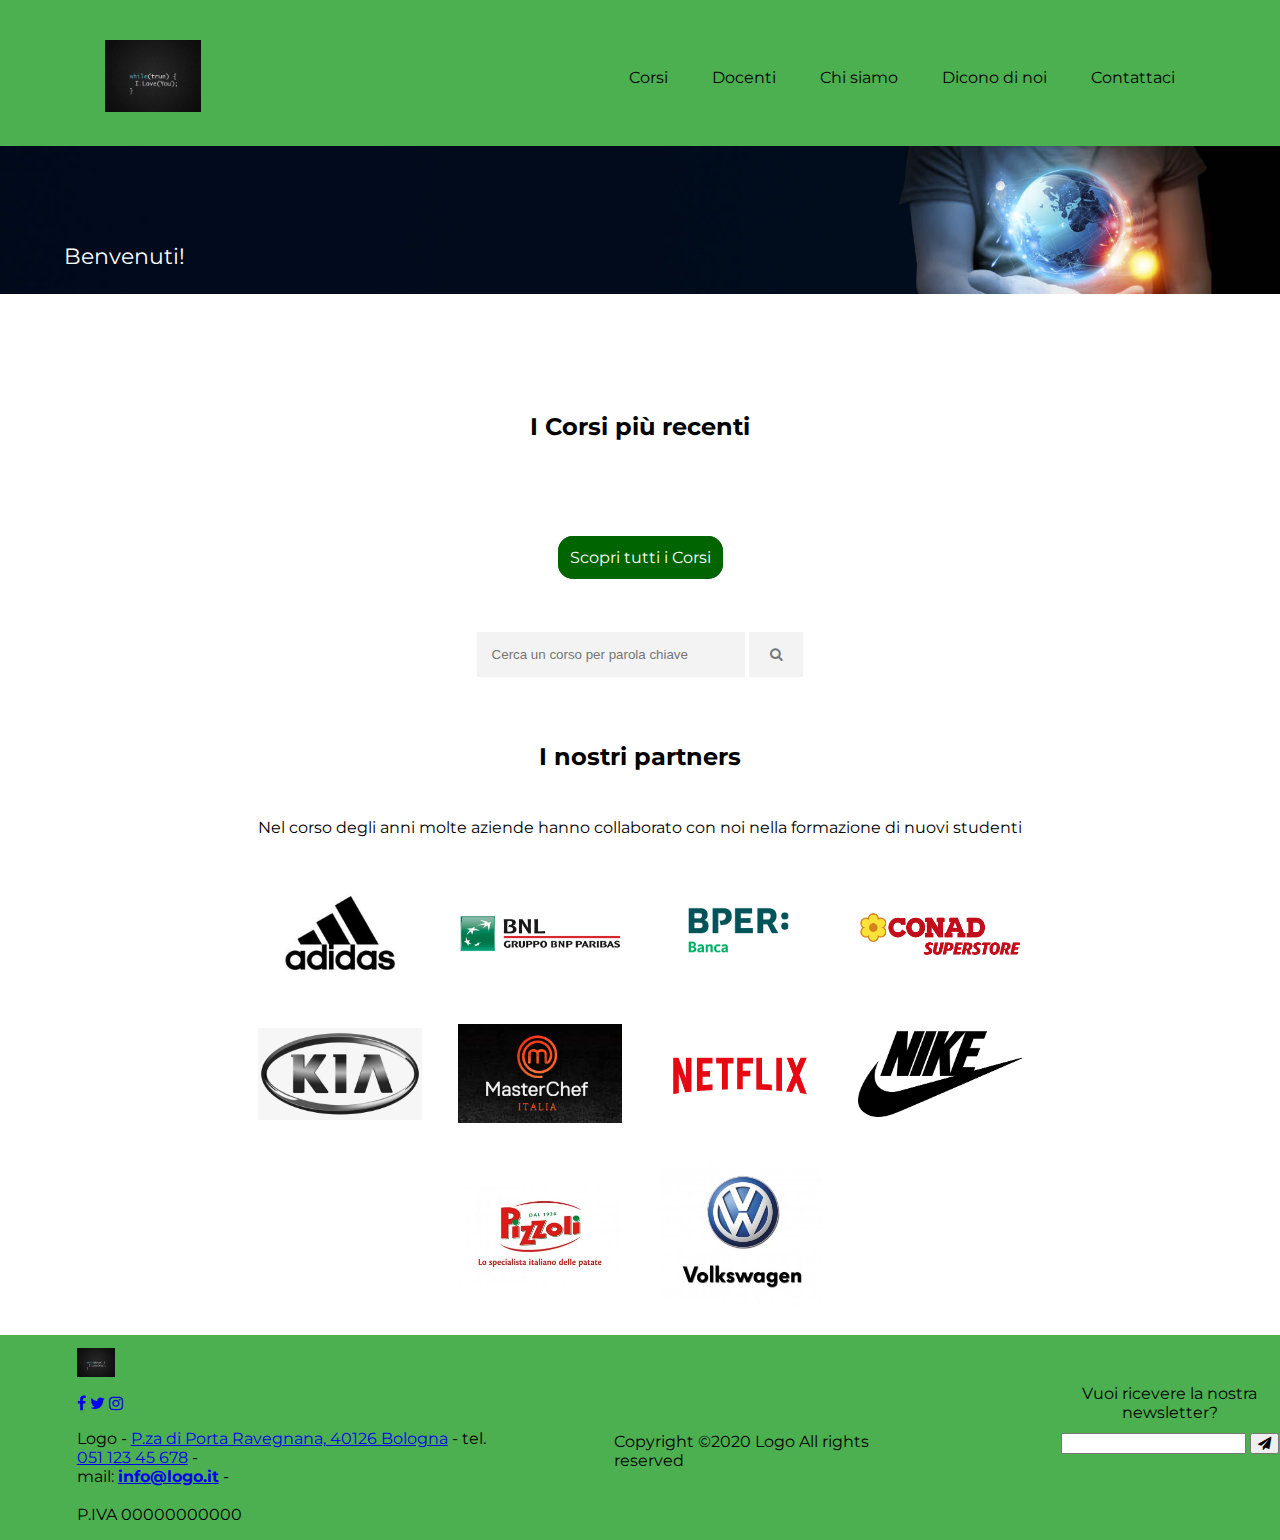
==== commit ba6ddeef: "31/01" ====
--- a/index.html
+++ b/index.html
@@ -10,8 +10,8 @@
         <meta name="viewport" content="width=device-width, initial-scale=1.0">        
     </head>
     <body>
-        <!-- blocco menu -->
-        <nav class="blocco_menu">             
+        <!-- blocco menu -->        
+        <nav class="blocco_menu">                         
             <ul class="menu_items">
                 <li><a href="index.html"><img src="assets/img/logo.jpg" alt="Logo Sito"></a></li>
                 <li><a href="corsi.html">Corsi</a></li>
@@ -49,7 +49,7 @@
                 <span><a class="button" href="corsi.html">Scopri tutti i Corsi</a></span>
                 <form action="corsi.html" method="GET">
                     <div class="input-container">
-                        <input id="ricerca_corsi" type="search" name="ricerca" placeholder="Ricerca" required>
+                        <input id="ricerca_corsi" type="search" name="ricerca" placeholder="Cerca un corso per parola chiave" required>
                         <button class="search_button" type="submit"><i class="fa fa-search" aria-hidden="true"></i></button>
                     </div>
                 </form>
--- a/assets/css/main.css
+++ b/assets/css/main.css
@@ -26,6 +26,10 @@
     position: sticky;
     top: 0px;
     z-index: 1;
+}
+
+.menu_items {
+    text-align: justify;
 }
 
 nav .menu_items, .menu_items li {
@@ -115,6 +119,7 @@
 .anteprima_random p {
     text-align: center;
 }
+
 /* blocco ricerca corsi */
 .blocco_ricerca {
     text-align: center;
@@ -134,8 +139,6 @@
 }
 
 .button:hover {
-    border: 2px solid darkgreen;
-    border-radius: 15px;
     background-color: white;
     color: darkgreen;
 }
@@ -256,7 +259,7 @@
     margin: 15%;
 }
 
-/* blocco scheda corso */
+/* blocco scheda corso, valido sia per la scheda corsi che per la scheda corsi random nella home */
 .info_corso {
     position: fixed;
     top: 10%;
@@ -272,7 +275,7 @@
     height: 80%;
 }
 
-.x_button { /* valido sia per la scheda corsi che per la scheda docenti */
+.x_button { /* valido per il button X presente nella scheda corsi, nella scheda docenti e nella scheda corsi random nella home*/
     position: absolute;
     right: 15px;
     border: none;
@@ -297,6 +300,7 @@
     padding-left: 5%;
 }
 
+/* blocco lista docenti */
 #lista_docenti {
     display:flex;
     padding:10px;
@@ -307,8 +311,6 @@
     margin-bottom: 8%;
     margin-top: 5%;
 }
-
-
 
 .img_docente {
     width: 200px;
@@ -338,6 +340,7 @@
     margin-bottom: 40px; 
 }
 
+/* blocco curriculum docente*/
 .curriculum_docente {
     position: fixed;
     top: 10%;
@@ -392,6 +395,7 @@
     padding-left: 5%;
 }
 
+/* blocco recensioni */
 #elenco_recensioni {
     margin-bottom: 4%;
 }
@@ -437,14 +441,30 @@
     margin-bottom: 1%;
 }
 
-input.send_button {
-    margin-top: 5%;
-}
-
+.send_button {
+    text-decoration: none;
+    border: 2px solid darkgreen;
+    border-radius: 15px;
+    background-color: darkgreen;
+    color: white;
+    padding: 10px;
+    margin-top: 3%;
+    position: relative;
+    bottom: -15px;
+}
+
+.send_button:hover {
+    background-color: white;
+    color: darkgreen;
+}
+
+
+/* blocco iframe */
 iframe {
     margin-left: 4%;
 }
 
+/* blocco info generali */
 .social-link {
     margin-top: 3%;
     width: 82%;
@@ -452,7 +472,4 @@
 
 .icone {
     margin-left: 3%;
-}
-
-
-
+}